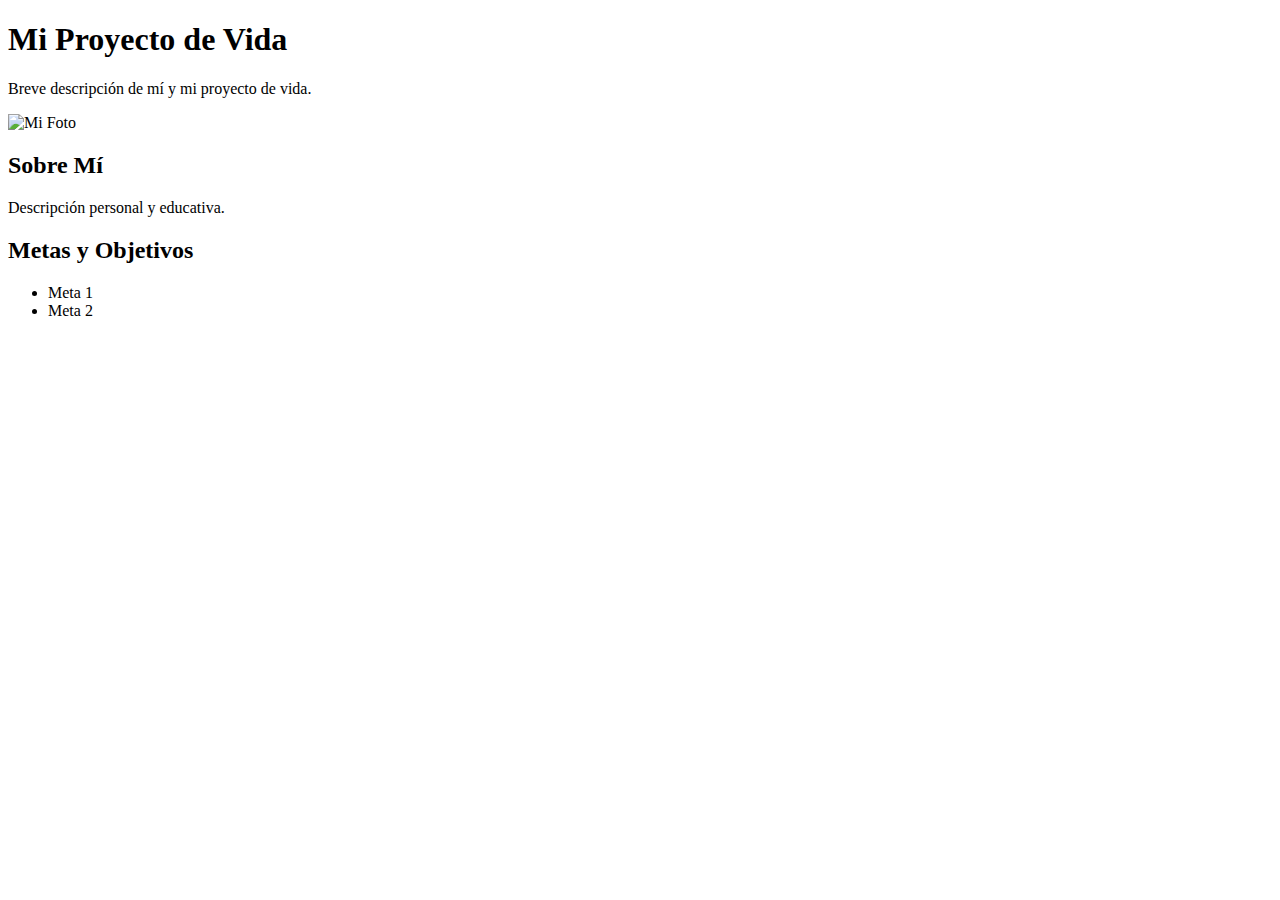
==== Día 1/index.html @ 7eeef3e2 "Estructuración" ====
<!DOCTYPE html>
<html lang="es">
<head>
    <meta charset="UTF-8">
    <meta name="viewport" content="width=device-width, initial-scale=1.0">
    <title>Mi Proyecto de Vida</title>
</head>
<body>

    <!-- Encabezado -->
    <header>
        <h1>Mi Proyecto de Vida</h1>
        <p>Breve descripción de mí y mi proyecto de vida.</p>
        <img src="imagen.jpg" alt="Mi Foto">
    </header>

    <!-- Sección Sobre Mí -->
    <section id="sobre-mi">
        <h2>Sobre Mí</h2>
        <p>Descripción personal y educativa.</p>
    </section>

    <!-- Sección Metas y Objetivos -->
    <section id="metas-objetivos">
        <h2>Metas y Objetivos</h2>
        <ul>
            <li>Meta 1</li>
            <li>Meta 2</li>
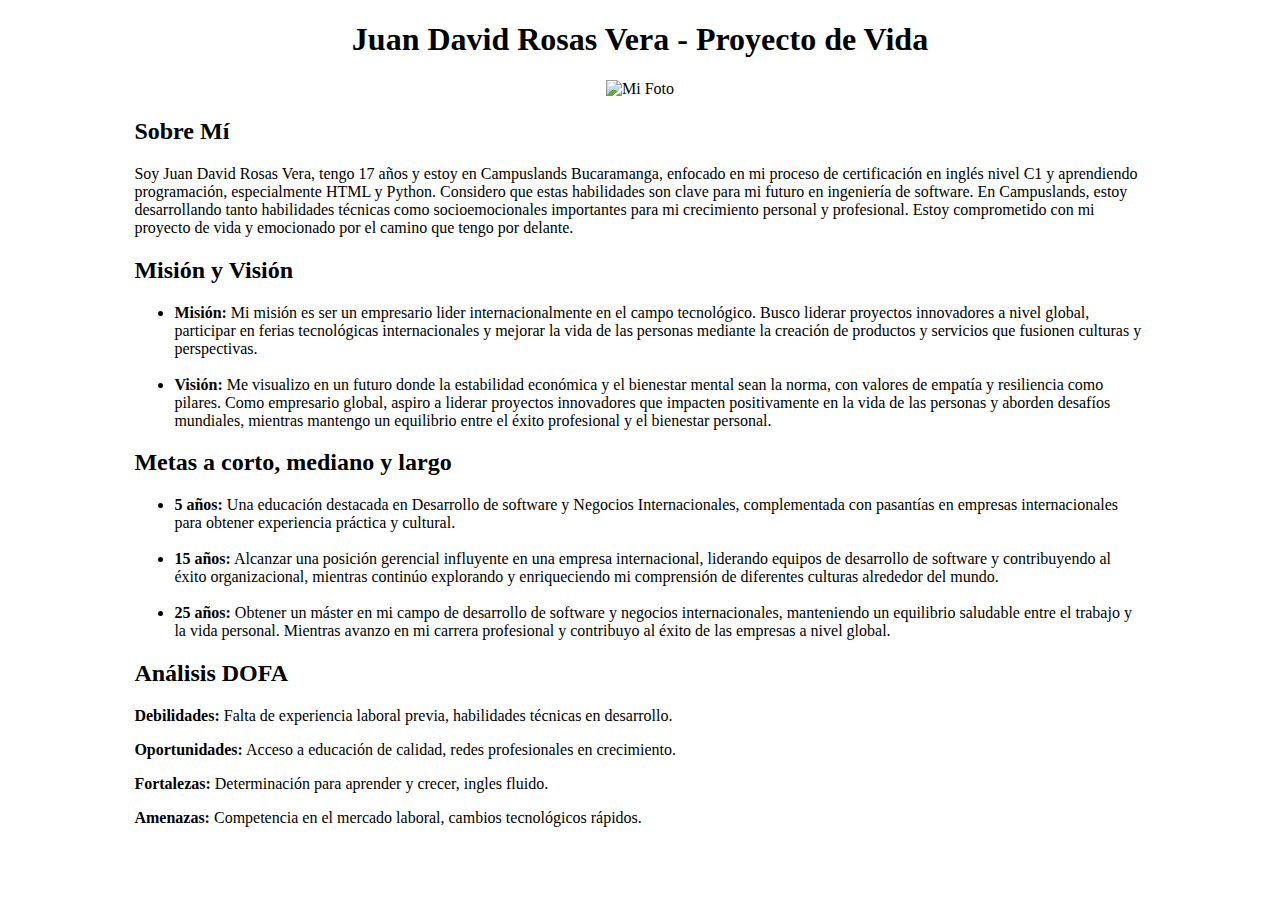
==== commit 9b2125fd: "Estructura lista" ====
--- a/Día 1/index.html
+++ b/Día 1/index.html
@@ -3,27 +3,63 @@
 <head>
     <meta charset="UTF-8">
     <meta name="viewport" content="width=device-width, initial-scale=1.0">
-    <title>Mi Proyecto de Vida</title>
+    <title>Juan David Rosas Vera - Proyecto de Vida</title>
+    <style>
+        body {
+            text-align: center;
+        }
+        section {
+            margin: 0 auto;
+            width: 80%;
+            text-align: left;
+        }
+    </style>
 </head>
 <body>
 
     <!-- Encabezado -->
     <header>
-        <h1>Mi Proyecto de Vida</h1>
-        <p>Breve descripción de mí y mi proyecto de vida.</p>
-        <img src="imagen.jpg" alt="Mi Foto">
+        <h1>Juan David Rosas Vera - Proyecto de Vida</h1>
+        <img src="https://cdn.discordapp.com/attachments/929563588585214074/1225544610953302086/IMG_8809.png?ex=6621845c&is=660f0f5c&hm=de8776cdcc7ca59d48e3c36abd8e48eeab2af4df16f6567ab3dd1a52781d2065&" alt="Mi Foto" width="300" height="400"> 
     </header>
 
     <!-- Sección Sobre Mí -->
     <section id="sobre-mi">
         <h2>Sobre Mí</h2>
-        <p>Descripción personal y educativa.</p>
+        <p>Soy Juan David Rosas Vera, tengo 17 años y estoy en Campuslands Bucaramanga, enfocado en mi proceso de certificación en inglés nivel C1 y aprendiendo programación, especialmente HTML y Python. Considero que estas habilidades son clave para mi futuro en ingeniería de software. En Campuslands, estoy desarrollando tanto habilidades técnicas como socioemocionales importantes para mi crecimiento personal y profesional. Estoy comprometido con mi proyecto de vida y emocionado por el camino que tengo por delante.</p>
     </section>
 
-    <!-- Sección Metas y Objetivos -->
-    <section id="metas-objetivos">
-        <h2>Metas y Objetivos</h2>
+    <!-- Sección Misión y Visión -->
+    <section>
+        <h2>Misión y Visión</h2>
         <ul>
-            <li>Meta 1</li>
-            <li>Meta 2</li>
-  
+            <li><strong>Misión:</strong> Mi misión es ser un empresario lider internacionalmente en el campo tecnológico. Busco liderar proyectos innovadores a nivel global, participar en ferias tecnológicas internacionales y mejorar la vida de las personas mediante la creación de productos y servicios que fusionen culturas y perspectivas.</li>
+            <br>
+            <li><strong>Visión:</strong> Me visualizo en un futuro donde la estabilidad económica y el bienestar mental sean la norma, con valores de empatía y resiliencia como pilares. Como empresario global, aspiro a liderar proyectos innovadores que impacten positivamente en la vida de las personas y aborden desafíos mundiales, mientras mantengo un equilibrio entre el éxito profesional y el bienestar personal.</li>
+        </ul>
+    </section>
+
+    <!-- Sección Metas a 5, 15 y 25 años -->
+    <section>
+        <h2>Metas a corto, mediano y largo</h2>
+        <ul>
+            <li><strong>5 años:</strong> Una educación destacada en Desarrollo de software y Negocios Internacionales, complementada con pasantías en empresas internacionales para obtener experiencia práctica y cultural.</li>
+            <br>
+            <li><strong>15 años:</strong> Alcanzar una posición gerencial influyente en una empresa internacional, liderando equipos de desarrollo de software y contribuyendo al éxito organizacional, mientras continúo explorando y enriqueciendo mi comprensión de diferentes culturas alrededor del mundo.</li>
+            <br>
+            <li><strong>25 años:</strong> Obtener un máster en mi campo de desarrollo de software y negocios internacionales, manteniendo un equilibrio saludable entre el trabajo y la vida personal. Mientras avanzo en mi carrera profesional y contribuyo al éxito de las empresas a nivel global.</li>
+        </ul>
+    </section>
+
+    <!-- Sección DOFA -->
+    <section>
+        <h2>Análisis DOFA</h2>
+        <p><strong>Debilidades:</strong> Falta de experiencia laboral previa, habilidades técnicas en desarrollo.</p>
+        <p><strong>Oportunidades:</strong> Acceso a educación de calidad, redes profesionales en crecimiento.</p>
+        <p><strong>Fortalezas:</strong> Determinación para aprender y crecer, ingles fluido.</p>
+        <p><strong>Amenazas:</strong> Competencia en el mercado laboral, cambios tecnológicos rápidos.</p>
+    </section>
+
+</body>
+</html>
+
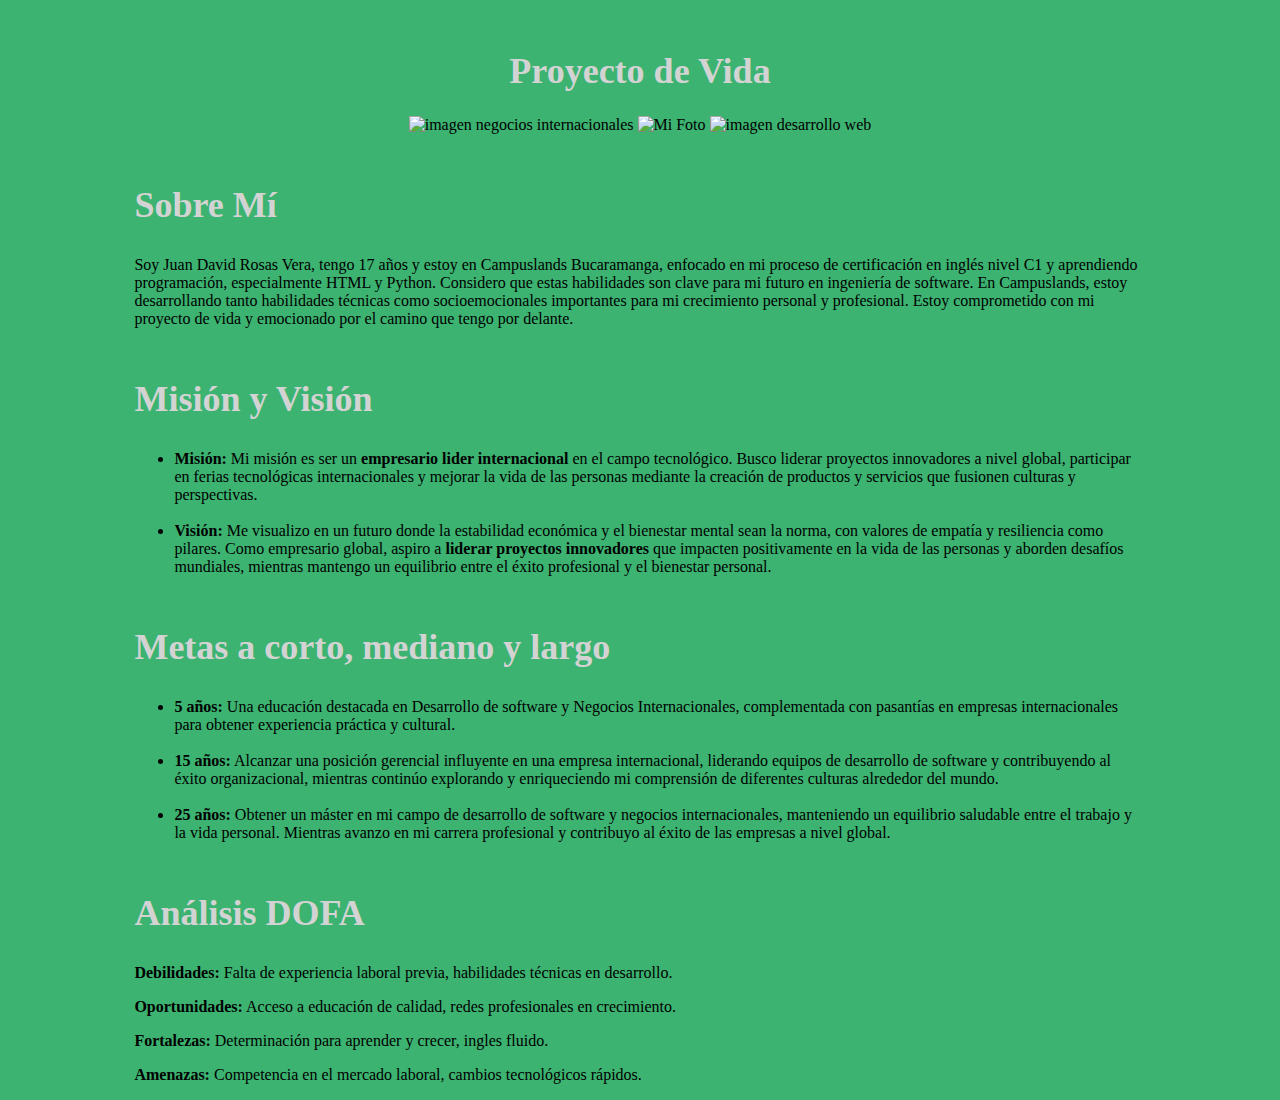
==== commit 05bf77fd: "Agregamos negrilla al body" ====
--- a/Día 1/index.html
+++ b/Día 1/index.html
@@ -7,20 +7,36 @@
     <style>
         body {
             text-align: center;
+            background-color: MediumSeaGreen
         }
         section {
             margin: 0 auto;
             width: 80%;
             text-align: left;
         }
+        h1 {
+            font-size: 36px;
+            color: LightGray;
+            margin-top: 50px;
+        }
+        h2 {
+            font-size: 36px;
+            color: LightGray;
+            margin-top: 50px;
+        }
+        
+        
+
     </style>
 </head>
 <body>
 
     <!-- Encabezado -->
     <header>
-        <h1>Juan David Rosas Vera - Proyecto de Vida</h1>
-        <img src="https://cdn.discordapp.com/attachments/929563588585214074/1225544610953302086/IMG_8809.png?ex=6621845c&is=660f0f5c&hm=de8776cdcc7ca59d48e3c36abd8e48eeab2af4df16f6567ab3dd1a52781d2065&" alt="Mi Foto" width="300" height="400"> 
+        <h1>Proyecto de Vida</h1>
+        <img src="https://virtual.cuc.edu.co/hubfs/Imported_Blog_Media/Administracion-de-Negocios-Internacionales-blog-scaled.jpg" alt="imagen negocios internacionales" width="300" height="200">
+        <img src="https://cdn.discordapp.com/attachments/929563588585214074/1225544610953302086/IMG_8809.png?ex=6621845c&is=660f0f5c&hm=de8776cdcc7ca59d48e3c36abd8e48eeab2af4df16f6567ab3dd1a52781d2065&" alt="Mi Foto" width="300" height="400">
+        <img src="https://encrypted-tbn0.gstatic.com/images?q=tbn:ANd9GcTFNCBq_j1AyMy-UQ3L0c1Ptc0BTJK-4DTKJhWGadMXgg&s" alt="imagen desarrollo web" width="300" height="200">
     </header>
 
     <!-- Sección Sobre Mí -->
@@ -33,9 +49,9 @@
     <section>
         <h2>Misión y Visión</h2>
         <ul>
-            <li><strong>Misión:</strong> Mi misión es ser un empresario lider internacionalmente en el campo tecnológico. Busco liderar proyectos innovadores a nivel global, participar en ferias tecnológicas internacionales y mejorar la vida de las personas mediante la creación de productos y servicios que fusionen culturas y perspectivas.</li>
+            <li><strong>Misión:</strong> Mi misión es ser un <b>empresario lider internacional</b> en el campo tecnológico. Busco liderar proyectos innovadores a nivel global, participar en ferias tecnológicas internacionales y mejorar la vida de las personas mediante la creación de productos y servicios que fusionen culturas y perspectivas.</li>
             <br>
-            <li><strong>Visión:</strong> Me visualizo en un futuro donde la estabilidad económica y el bienestar mental sean la norma, con valores de empatía y resiliencia como pilares. Como empresario global, aspiro a liderar proyectos innovadores que impacten positivamente en la vida de las personas y aborden desafíos mundiales, mientras mantengo un equilibrio entre el éxito profesional y el bienestar personal.</li>
+            <li><strong>Visión:</strong> Me visualizo en un futuro donde la estabilidad económica y el bienestar mental sean la norma, con valores de empatía y resiliencia como pilares. Como empresario global, aspiro a <b>liderar proyectos innovadores</b> que impacten positivamente en la vida de las personas y aborden desafíos mundiales, mientras mantengo un equilibrio entre el éxito profesional y el bienestar personal.</li>
         </ul>
     </section>
 
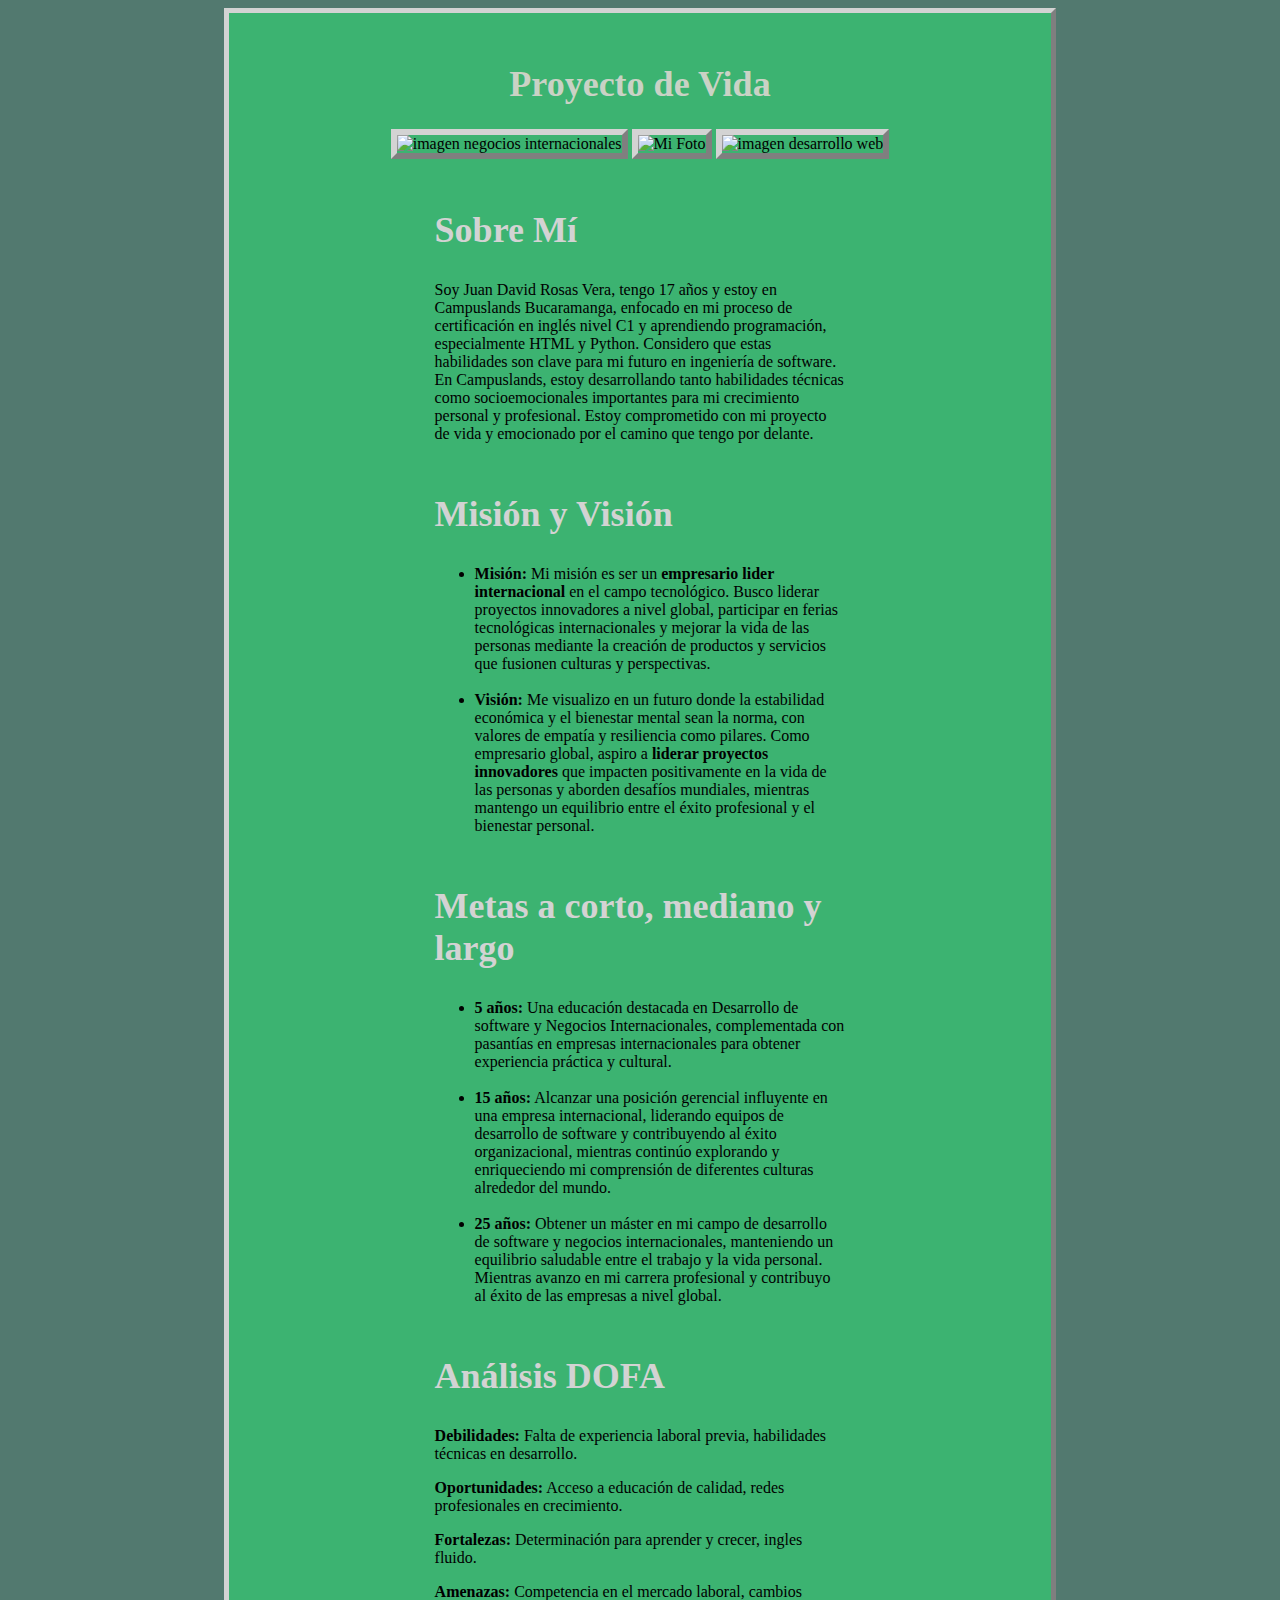
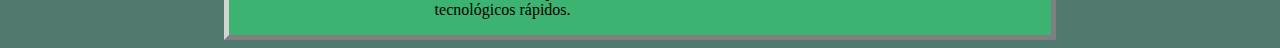
==== commit 1996c2d1: "Agregamos el div con colores y centramos" ====
--- a/Día 1/index.html
+++ b/Día 1/index.html
@@ -7,16 +7,16 @@
     <style>
         body {
             text-align: center;
-            background-color: MediumSeaGreen
+            background-color: #52796f
         }
         section {
             margin: 0 auto;
-            width: 80%;
+            width: 50%;
             text-align: left;
         }
         h1 {
             font-size: 36px;
-            color: LightGray;
+            color: #cad2c5;
             margin-top: 50px;
         }
         h2 {
@@ -24,13 +24,26 @@
             color: LightGray;
             margin-top: 50px;
         }
+        .myDiv {
+            margin: 0 auto;
+            width: 65%;
+            border: 5px outset LightGray;
+            background-color: mediumseagreen;
+            text-align: center;
+        }
+        img {
+            margin: 0 auto;
+            border: 6px outset LightGray;
+            text-align: center;
+        }
+
         
         
 
     </style>
 </head>
 <body>
-
+<div class="myDiv">
     <!-- Encabezado -->
     <header>
         <h1>Proyecto de Vida</h1>
@@ -40,7 +53,7 @@
     </header>
 
     <!-- Sección Sobre Mí -->
-    <section id="sobre-mi">
+    <section>
         <h2>Sobre Mí</h2>
         <p>Soy Juan David Rosas Vera, tengo 17 años y estoy en Campuslands Bucaramanga, enfocado en mi proceso de certificación en inglés nivel C1 y aprendiendo programación, especialmente HTML y Python. Considero que estas habilidades son clave para mi futuro en ingeniería de software. En Campuslands, estoy desarrollando tanto habilidades técnicas como socioemocionales importantes para mi crecimiento personal y profesional. Estoy comprometido con mi proyecto de vida y emocionado por el camino que tengo por delante.</p>
     </section>
@@ -75,6 +88,7 @@
         <p><strong>Fortalezas:</strong> Determinación para aprender y crecer, ingles fluido.</p>
         <p><strong>Amenazas:</strong> Competencia en el mercado laboral, cambios tecnológicos rápidos.</p>
     </section>
+</div>
 
 </body>
 </html>
